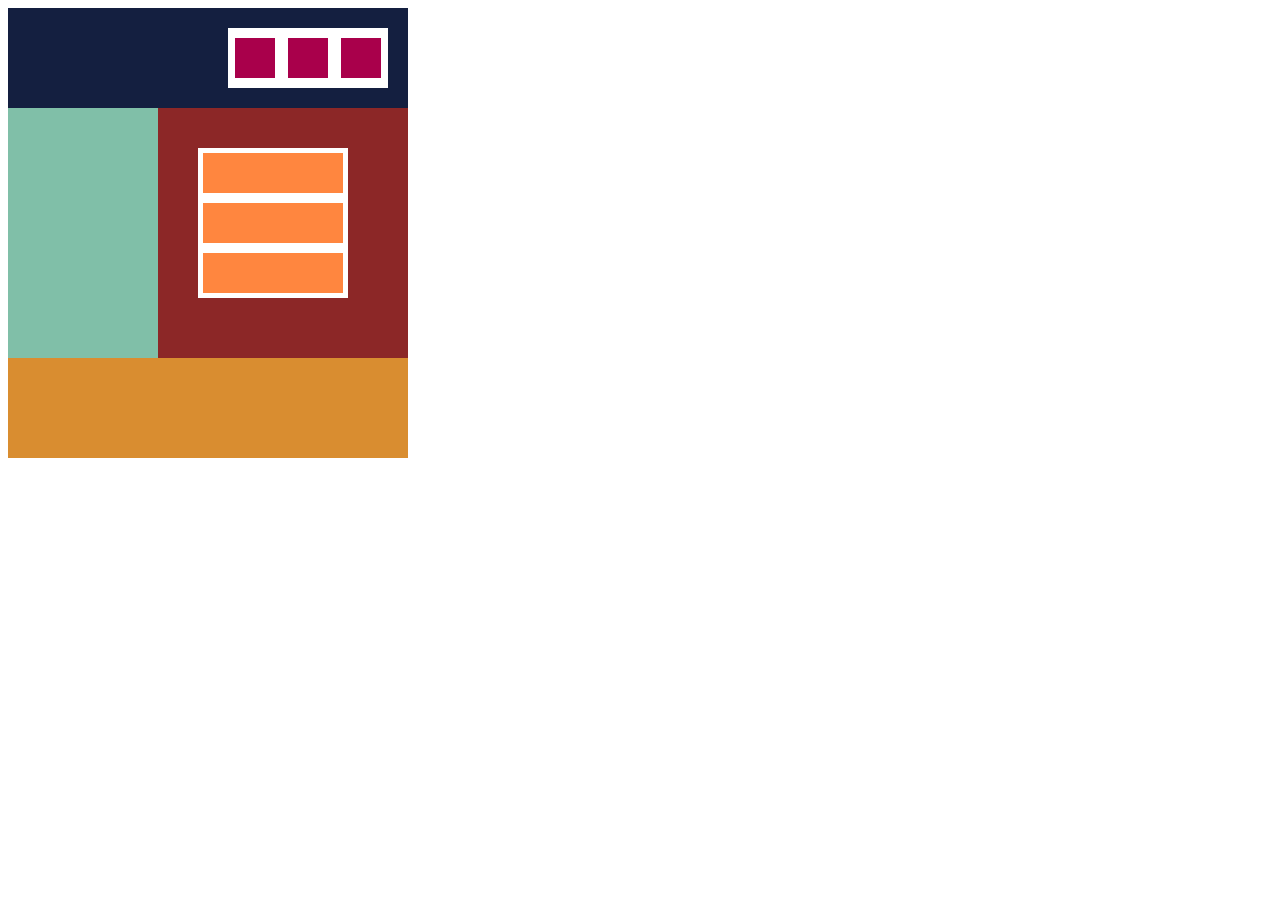
==== 1/divpuzzle3.html @ 3214dcba "２章チェックテスト" ====
<!DOCTYPE html>
<html lang="en">

<head>
    <meta charset="UTF-8">
    <meta http-equiv="X-UA-Compatible" content="IE=edge">
    <meta name="viewport" content="width=device-width, initial-scale=1.0">
    <title>Document</title>
    <link rel="stylesheet" href="css/style.css">
</head>

<body>

    <div class="header">
        <div class="akanoshiro">
            <div class="aka">
                <div class="aka1"></div>
                <div class="aka2"></div>
                <div class="aka3"></div>
            </div>
        </div>
    </div>
    <div class="main">
        <div class="leftmidori"></div>
        <div class="chairo">
            <div class="orenji">
                <div class="orenji1"></div>
                <div class="orenji2"></div>
                <div class="orenji3"></div>
            </div>
        </div>
    </div>
    <div class="footer"></div>

</body>

</html>
---- 1/css/style.css ----
.header {
    width: 400px;
    height: 100px;
    background-color: #141f40;
    position: relative;
}

.akanoshiro {
    width: 160px;
    height: 60px;
    background-color: white;
    position: absolute;top: 20px;right:20px; 

}

.aka {
    display: flex;
    justify-content: space-around;
    align-items: center;
    height: 60px;
}

.aka1 {
    width: 40px;
    height: 40px;
    background-color: #a9004b;
}

.aka2 {
    width: 40px;
    height: 40px;
    background-color: #a9004b;
}

.aka3 {
    width: 40px;
    height: 40px;
    background-color: #a9004b;
}

.main {
    display: flex;
}

.leftmidori {
    width: 150px;
    height: 250px;
    background-color: #80bfa8;
}

.chairo {
    width: 250px;
    height: 250px;
    background-color: #8c2727;
    position: relative;
}

.orenji {
    align-content: space-between;
    width: 150px;
    height: 170px;
    position: absolute;top:40px; left:40px
}

.orenji1 {
    width: 150px;
    height: 50px;
    background-color: #ff863f;
    border: solid 5px white;
    box-sizing: border-box;
}
.orenji2 {
    width: 150px;
    height: 50px;
    background-color: #ff863f;
    border: solid 5px white;
    box-sizing: border-box;
}
.orenji3 {
    width: 150px;
    height: 50px;
    background-color: #ff863f;
    border: solid 5px white;
    box-sizing: border-box;
}

.footer {
    width: 400px;
    height: 100px;
    background-color: #d98d30;
}
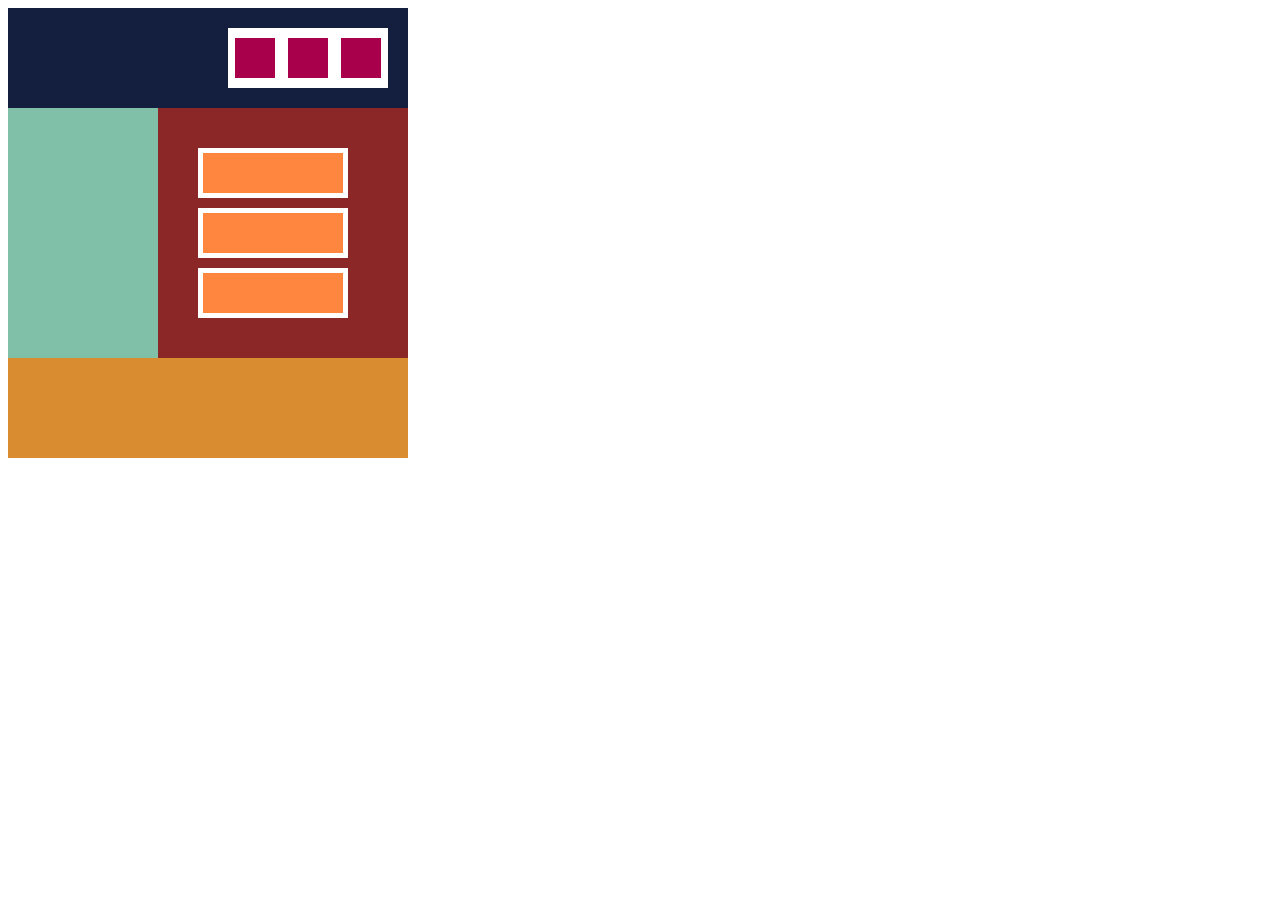
==== commit ab2952bd: "２章チェックテスト" ====
--- a/1/divpuzzle3.html
+++ b/1/divpuzzle3.html
@@ -7,6 +7,7 @@
     <meta name="viewport" content="width=device-width, initial-scale=1.0">
     <title>Document</title>
     <link rel="stylesheet" href="css/style.css">
+    <link rel="stylesheet" href="css/smart.css">
 </head>
 
 <body>
--- a/1/css/style.css
+++ b/1/css/style.css
@@ -68,6 +68,7 @@
     background-color: #ff863f;
     border: solid 5px white;
     box-sizing: border-box;
+    margin-bottom: 10px;
 }
 .orenji2 {
     width: 150px;
@@ -75,6 +76,7 @@
     background-color: #ff863f;
     border: solid 5px white;
     box-sizing: border-box;
+    margin-bottom: 10px;
 }
 .orenji3 {
     width: 150px;
--- a/1/css/smart.css
+++ b/1/css/smart.css
@@ -0,0 +1,51 @@
+@media screen and (max-width: 479px) {
+    .header {
+        width: 200px;
+        height: 200px;
+        position: relative;
+    }
+
+    .akanoshiro {
+        width: 60px;
+        height: 160px;
+        position: absolute;
+        top: 20px;
+        right: 70px;
+    }
+
+    .aka {
+        display: flex;
+        flex-direction: column;
+        justify-content: space-around;
+        width: 60px;
+        height: 160px;
+    }
+    .main {
+        display: flex;
+        flex-direction: column;
+    }
+    
+    .leftmidori {
+        width: 200px;
+        height: 100px;
+    }
+    
+    .chairo {
+        width: 200px;
+        position: relative;
+    }
+    
+    .orenji {
+        align-content: space-between;
+        width: 150px;
+        height: 170px;
+        position: absolute;top:20px; left:30px
+    }
+    
+    .footer {
+        width: 200px;
+        height: 100px;
+    }
+
+    
+}